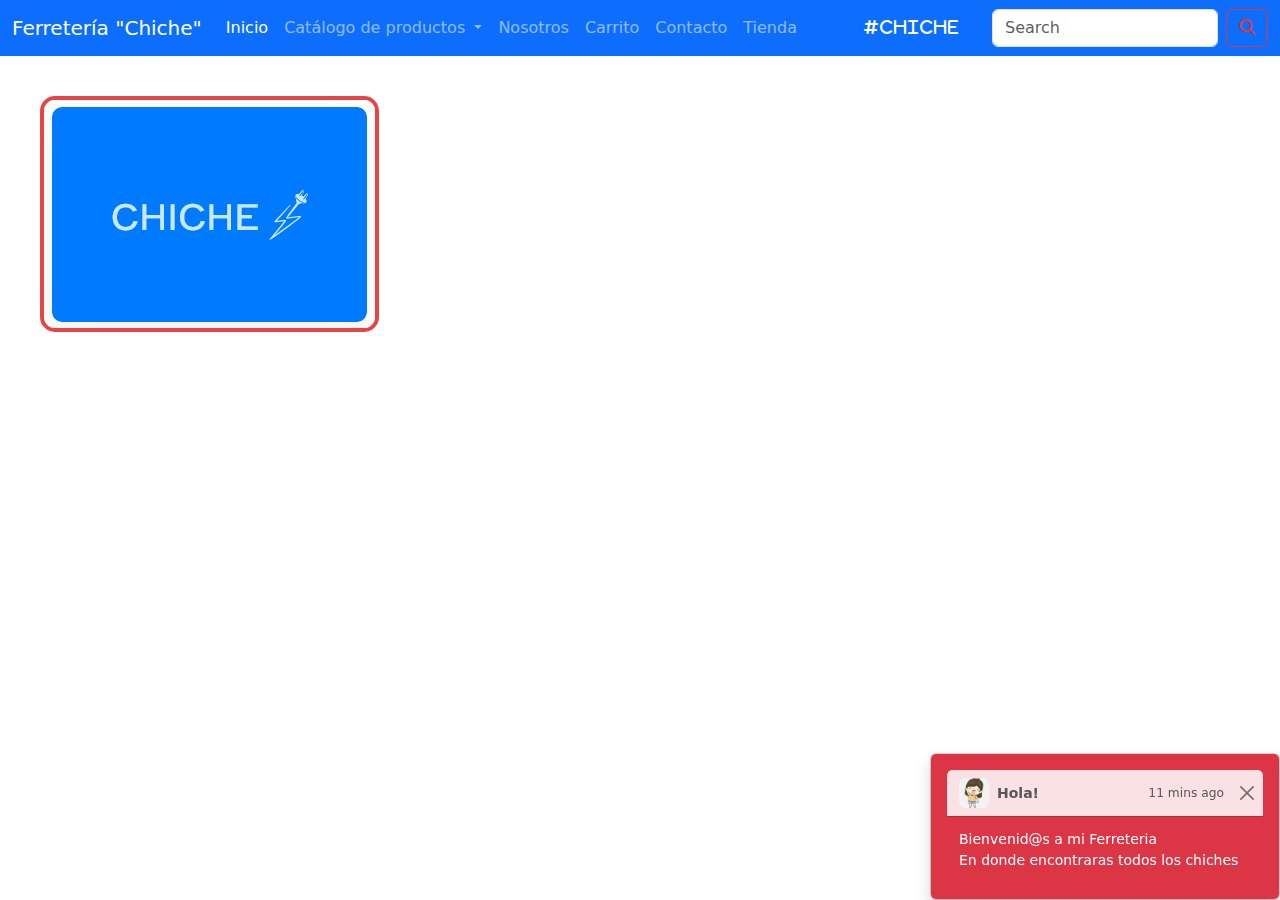
==== index.html @ 884b72ae "ferreteria chiche en construccion" ====
<!DOCTYPE html>
<html lang="en">
<head>
    <meta charset="UTF-8">
    <meta name="viewport" content="width=device-width, initial-scale=1.0">
    <link rel="stylesheet" href="https://cdn.jsdelivr.net/npm/bootstrap@5.2.3/dist/css/bootstrap.min.css">
    <link rel="stylesheet" href="https://cdnjs.cloudflare.com/ajax/libs/font-awesome/6.4.2/css/all.min.css">
    <link rel="stylesheet" href="/CSS/style.css">
    <title>Ferreteria Chiche</title>
</head>
<body>
  <!-- Barra de navegacion -->
    <nav class="navbar navbar-expand-lg navbar-dark bg-primary">
        <div class="container-fluid">
          <a class="navbar-brand" href="#">Ferretería "Chiche"</a>
          <button class="navbar-toggler" type="button" data-bs-toggle="collapse" data-bs-target="#navbarSupportedContent" aria-controls="navbarSupportedContent" aria-expanded="false" aria-label="Toggle navigation">
            <span class="navbar-toggler-icon"></span>
          </button>
          <div class="collapse navbar-collapse" id="navbarSupportedContent">
            <ul class="navbar-nav me-auto mb-2 mb-lg-0">
              <li class="nav-item">
                <a class="nav-link active" aria-current="page" href="#">Inicio</a>
              </li>
              
              <li class="nav-item dropdown">
                <a class="nav-link dropdown-toggle" href="#" role="button" data-bs-toggle="dropdown" aria-expanded="false">
                  Catálogo de productos
                </a>
                <ul class="dropdown-menu">
                  <li><a class="dropdown-item" href="/sinfuncion.html">Herramientas</a></li>
                  <li><a class="dropdown-item" href="/sinfuncion.html">Pinturas</a></li>
                  <li><a class="dropdown-item" href="/sinfuncion.html">Iluminación</a></li>
                  <li><a class="dropdown-item" href="/sinfuncion.html">Jardinería</a></li>
                  <li><hr class="dropdown-divider"></li>
                  <li><a class="dropdown-item" href="/sinfuncion.html">Otros</a></li>
                </ul>
                <li class="nav-item">
                    <a class="nav-link" href="/sinfuncion.html">Nosotros</a>
                  </li>
                  <li class="nav-item">
                    <a class="nav-link" href="/sinfuncion.html">Carrito</a>
                  </li>
                  <li class="nav-item">
                    <a class="nav-link" href="/sinfuncion.html">Contacto</a>
                  </li>
                  <li class="nav-item">
                    <a class="nav-link" href="/sinfuncion.html">Tienda</a>
                  </li>
              </li>
            </ul>
            <div class="hashtag">
                <i class="fa-solid fa-hashtag">CHICHE</i>
            </div>
            <form class="d-flex" role="search">
              <input class="form-control me-2" type="search" placeholder="Search" aria-label="Search">
              <button class="btn btn-outline-danger" type="submit"><i class="fa-solid fa-magnifying-glass"></i></button>
            </form>
          </div>
        </div>
      </nav>
      <!-- Fin de navegacion -->
      <div> 
       <div id="img-box">
          <img class="img" src="/Imgs/CHICHE.png">
        </div>
      </div>
      
      <!-- Toast -->
      <div id="myToast" class="toast bg-danger position-fixed bottom-0 end-0 p-3" role="alert" aria-live="assertive" aria-atomic="true">
        <div class="toast-header">
          <img src="/Imgs/saludo.png" width="30" class="rounded me-2" alt="...">
          <strong class="me-auto">Hola!</strong>
          <small class="text-muted">11 mins ago</small>
          <button type="button" class="btn-close" data-bs-dismiss="toast" aria-label="Close"></button>
        </div>
        <div class="toast-body" style="color: #fff;">
          Bienvenid@s a mi Ferreteria <br>
          En donde encontraras todos los chiches
        </div>
      </div>

  <script src="/JavaScript/js.js"></script>
  <script src="https://cdn.jsdelivr.net/npm/bootstrap@5.2.3/dist/js/bootstrap.bundle.min.js"></script>

</body>
</html>
---- CSS/style.css ----
body {
    background-color: white;
}

.fa-brands{
    display: flex;
    width: 20px;
    margin-top: 10px;

}

.hashtag {
    
    margin-right: 2rem;
    letter-spacing: 2px;
    color: #fff;
}

#img-box {
    margin-top: 40px;
    margin-left: 40px;
}

.img {
    
    border: solid 4px rgb(231, 69, 69);
    border-radius: 15px;
    overflow: hidden;
    transition: transform 0.3s;
    
}

.img:hover {

    transform: scale(1.1);
}
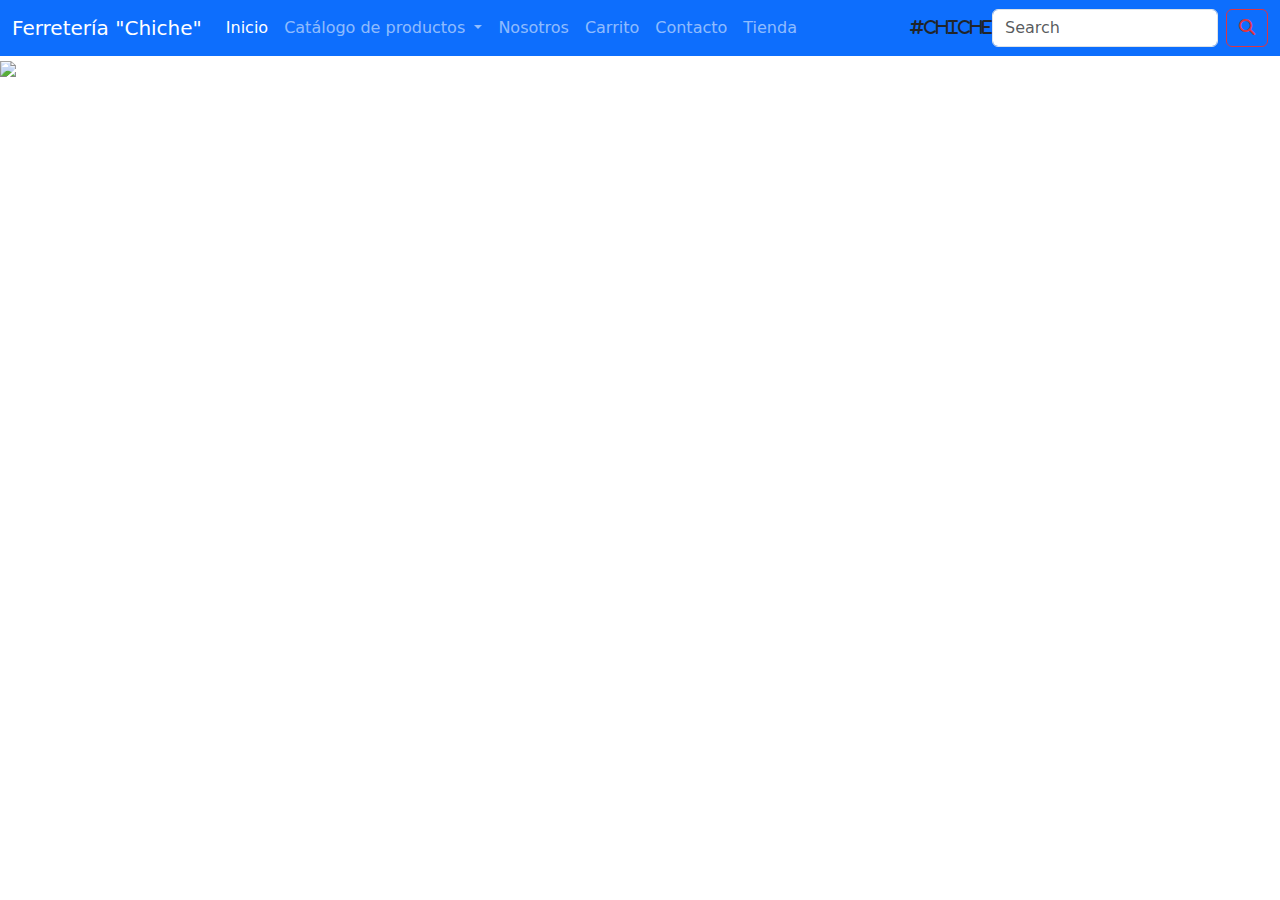
==== commit 6a5d5044: "intentando arreglar pages" ====
--- a/index.html
+++ b/index.html
@@ -5,7 +5,7 @@
     <meta name="viewport" content="width=device-width, initial-scale=1.0">
     <link rel="stylesheet" href="https://cdn.jsdelivr.net/npm/bootstrap@5.2.3/dist/css/bootstrap.min.css">
     <link rel="stylesheet" href="https://cdnjs.cloudflare.com/ajax/libs/font-awesome/6.4.2/css/all.min.css">
-    <link rel="stylesheet" href="/CSS/style.css">
+    <link rel="stylesheet" href="/css/style.css">
     <title>Ferreteria Chiche</title>
 </head>
 <body>
@@ -59,16 +59,18 @@
         </div>
       </nav>
       <!-- Fin de navegacion -->
+
+      <!-- Pagina principal -->
       <div> 
        <div id="img-box">
-          <img class="img" src="/Imgs/CHICHE.png">
+          <img class="img" src="/imgs/chiche.png">
         </div>
       </div>
       
       <!-- Toast -->
       <div id="myToast" class="toast bg-danger position-fixed bottom-0 end-0 p-3" role="alert" aria-live="assertive" aria-atomic="true">
         <div class="toast-header">
-          <img src="/Imgs/saludo.png" width="30" class="rounded me-2" alt="...">
+          <img src="/imgs/saludo.png" width="30" class="rounded me-2" alt="...">
           <strong class="me-auto">Hola!</strong>
           <small class="text-muted">11 mins ago</small>
           <button type="button" class="btn-close" data-bs-dismiss="toast" aria-label="Close"></button>
@@ -79,7 +81,7 @@
         </div>
       </div>
 
-  <script src="/JavaScript/js.js"></script>
+  <script src="/javascript/js.js"></script>
   <script src="https://cdn.jsdelivr.net/npm/bootstrap@5.2.3/dist/js/bootstrap.bundle.min.js"></script>
 
 </body>
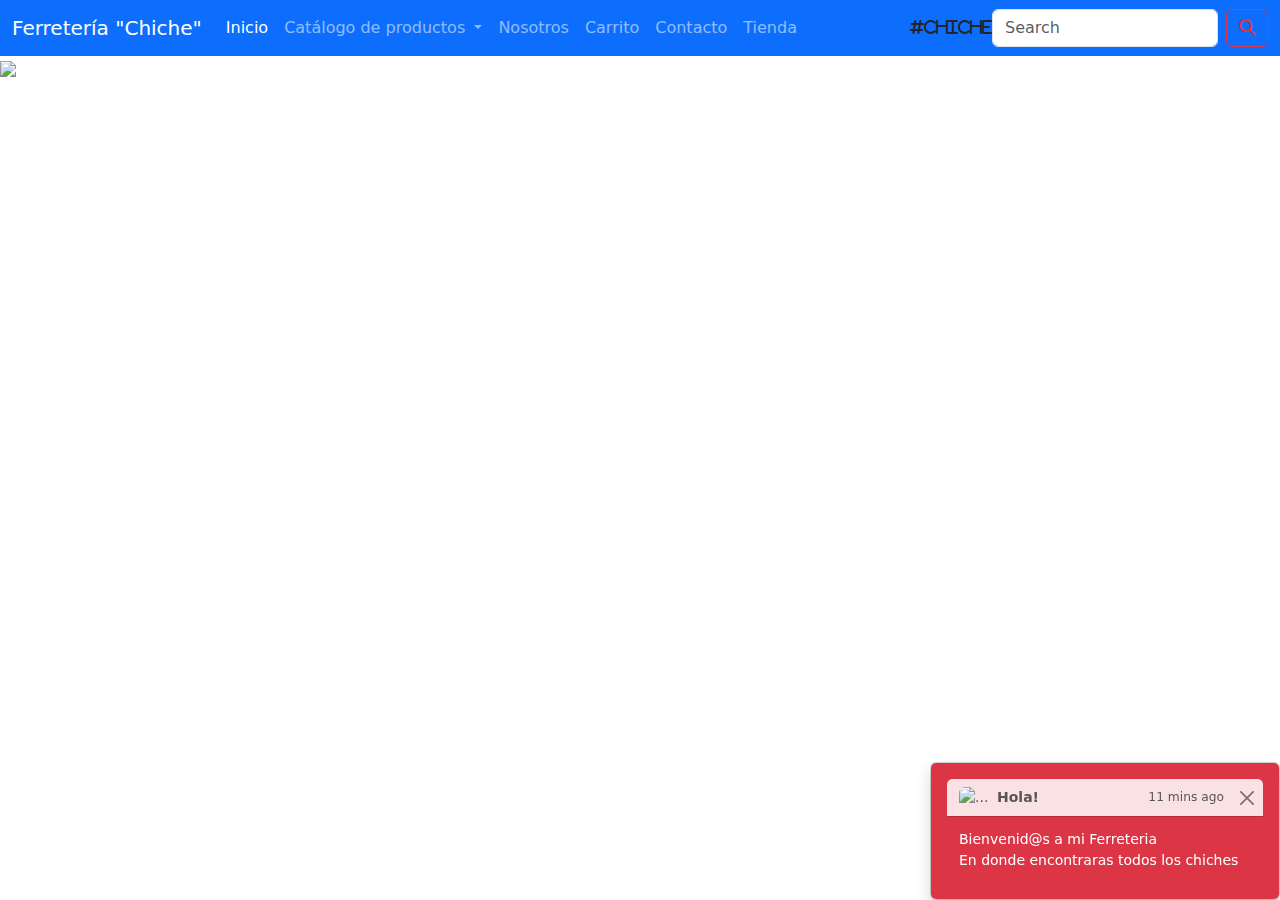
==== commit 6ca3542c: "no me carga js css" ====
--- a/index.html
+++ b/index.html
@@ -81,7 +81,7 @@
         </div>
       </div>
 
-  <script src="/javascript/js.js"></script>
+  <script src="/javascript/javs.js"></script>
   <script src="https://cdn.jsdelivr.net/npm/bootstrap@5.2.3/dist/js/bootstrap.bundle.min.js"></script>
 
 </body>
